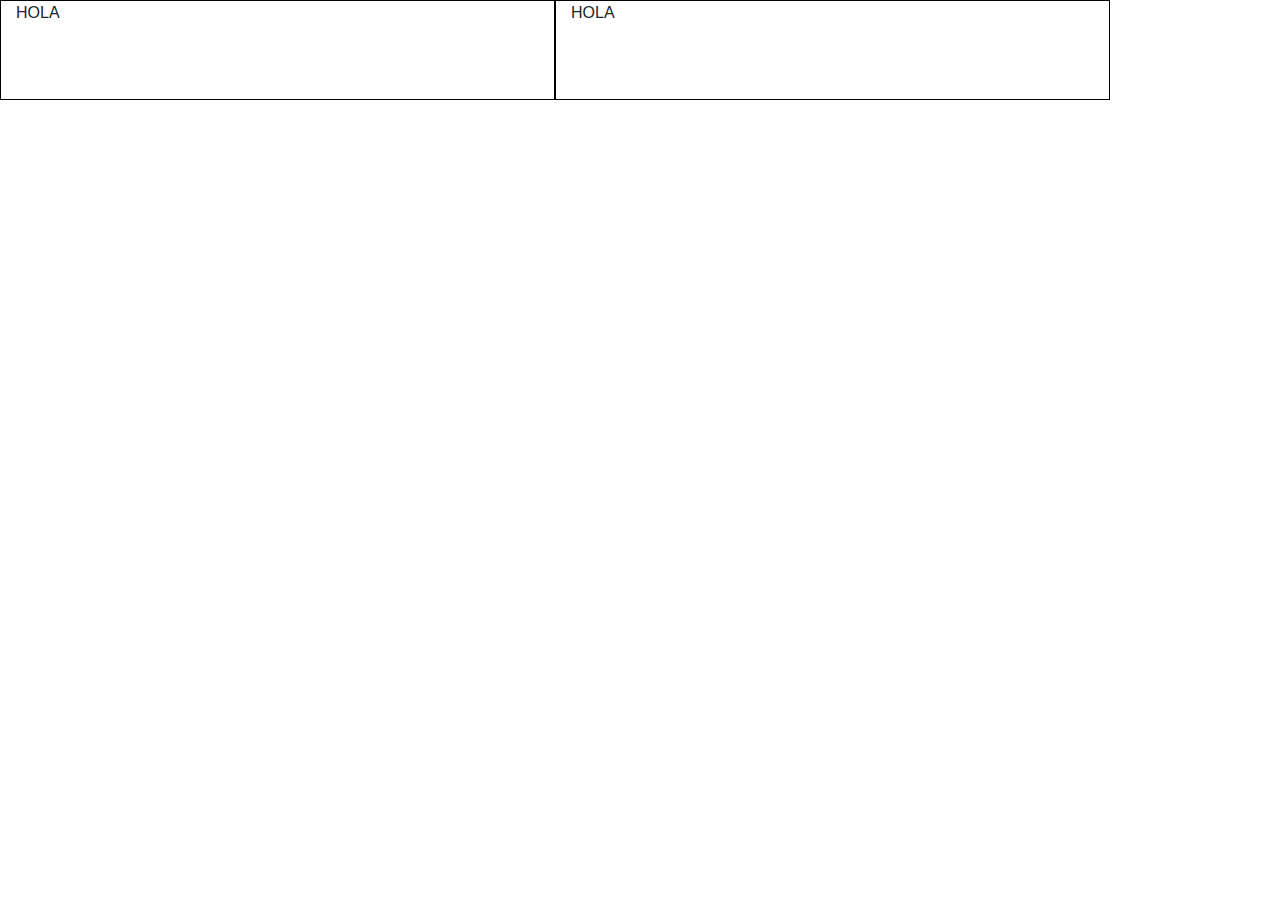
==== web-esqueleto/index.html @ 4a23c907 "web" ====
<!DOCTYPE html>
<html>
<head>
    <title>ForexSim</title>
    <meta charset="utf-8">
    <meta lang="es">
    <meta name="viewport" content="width=device-width, initial-scale=1">
    <!--Bootstrap-->
    <link rel="stylesheet" href="https://maxcdn.bootstrapcdn.com/bootstrap/4.4.1/css/bootstrap.min.css">
    <script src="https://ajax.googleapis.com/ajax/libs/jquery/3.4.1/jquery.min.js"></script>
    <script src="https://cdnjs.cloudflare.com/ajax/libs/popper.js/1.16.0/umd/popper.min.js"></script>
    <script src="https://maxcdn.bootstrapcdn.com/bootstrap/4.4.1/js/bootstrap.min.js"></script>
    <!--CSS-->
    <link rel="stylesheet" type="text/css" href="css/style.css">
</head>

<body>
    <div class="container row justify-content-center">
        <div class="cubo col-6"  style="display: inline;">
            HOLA
        </div>
        <div class="cubo col-6"  style="display: inline;">
            HOLA
        </div>
    </div>

</body>
</html>
---- web-esqueleto/css/style.css ----
.cubo {
    border:1px solid #000;
    height: 100px;
}
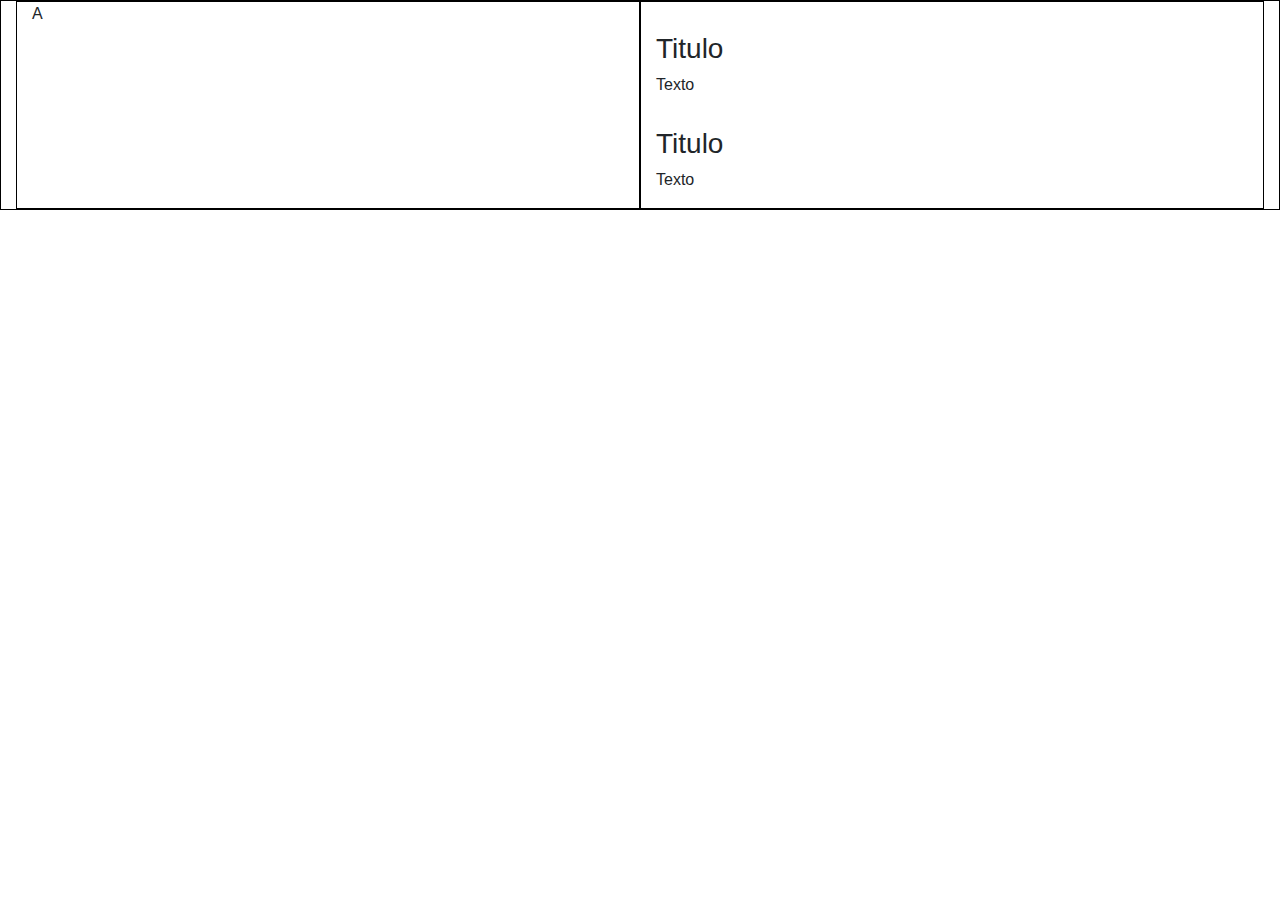
==== commit 59b3420a: "a" ====
--- a/web-esqueleto/index.html
+++ b/web-esqueleto/index.html
@@ -15,12 +15,27 @@
 </head>
 
 <body>
-    <div class="container row justify-content-center">
-        <div class="cubo col-6"  style="display: inline;">
-            HOLA
+    <div class="container-fluid row cubo">
+        <div class="col-6 cubo">
+            A
         </div>
-        <div class="cubo col-6"  style="display: inline;">
-            HOLA
+        <div class="col-6 cubo">
+            <div class="articulo">
+                <h3>
+                    Titulo
+                </h3>
+                <p>
+                    Texto
+                </p>
+            </div>
+            <div class="articulo">
+                <h3>
+                    Titulo
+                </h3>
+                <p>
+                    Texto
+                </p>
+            </div>
         </div>
     </div>
 
--- a/web-esqueleto/css/style.css
+++ b/web-esqueleto/css/style.css
@@ -1,4 +1,8 @@
 .cubo {
     border:1px solid #000;
-    height: 100px;
+    margin: 0;
+}
+
+.articulo {
+    margin-top: 5%;
 }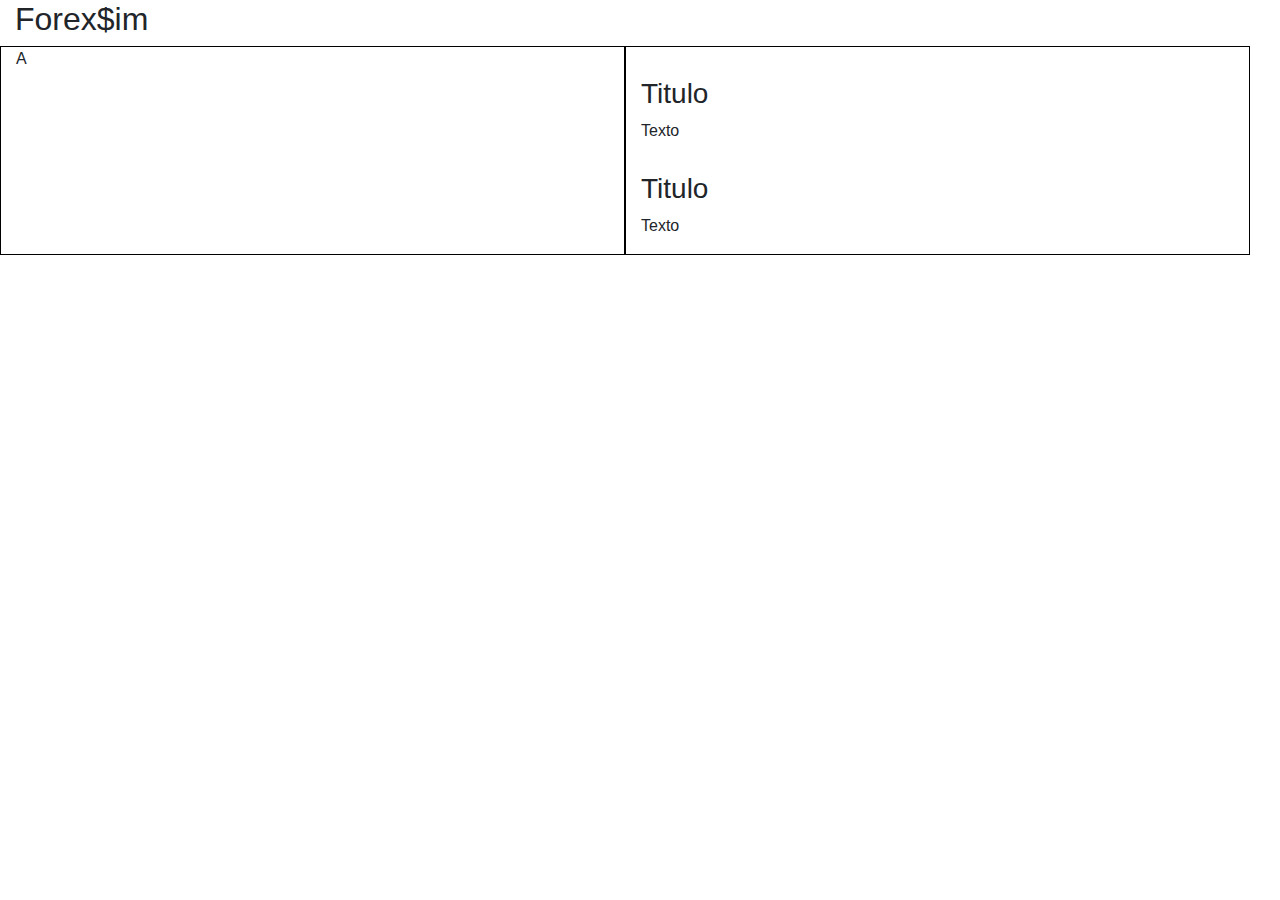
==== commit 6a3cd79b: "Fua" ====
--- a/web-esqueleto/index.html
+++ b/web-esqueleto/index.html
@@ -15,7 +15,10 @@
 </head>
 
 <body>
-    <div class="container-fluid row cubo">
+    <h2 class="container-fluid">
+        Forex$im
+    </h2>
+    <div class="container-fluid row dif a">
         <div class="col-6 cubo">
             A
         </div>
